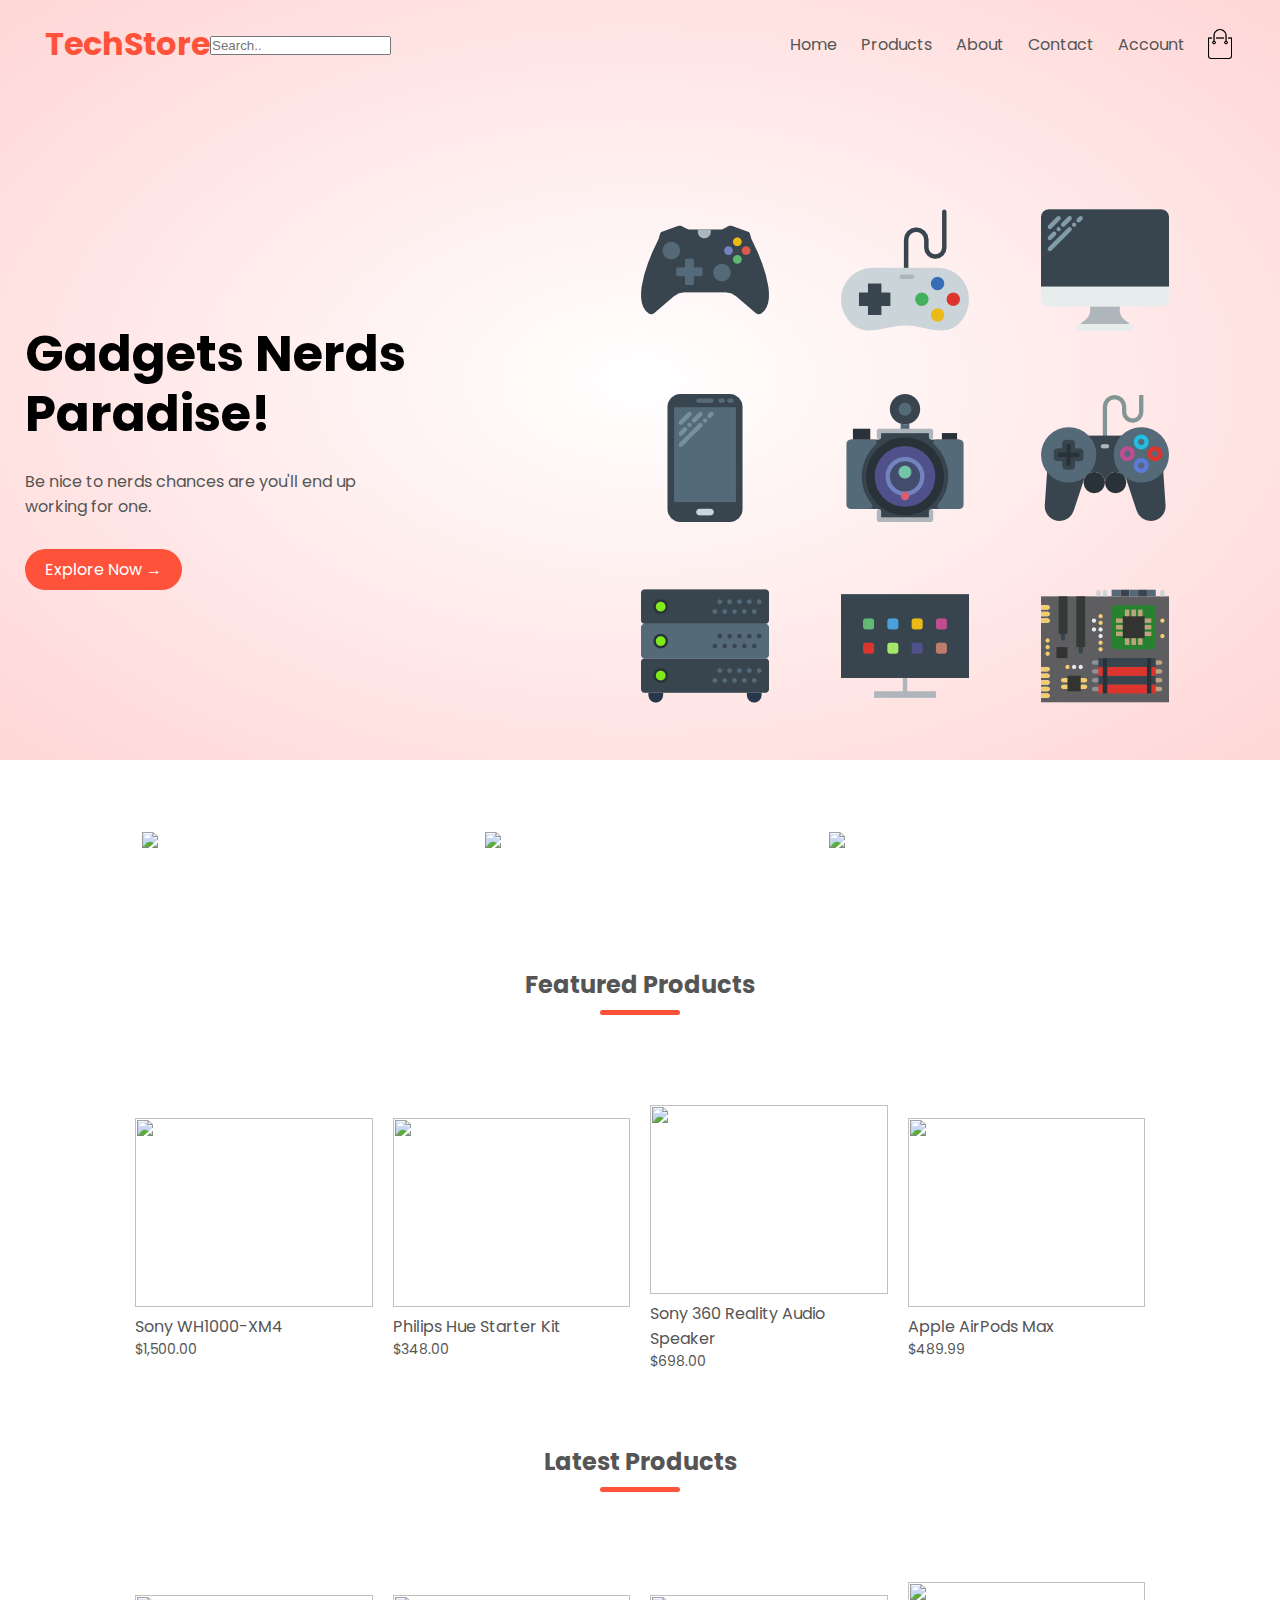
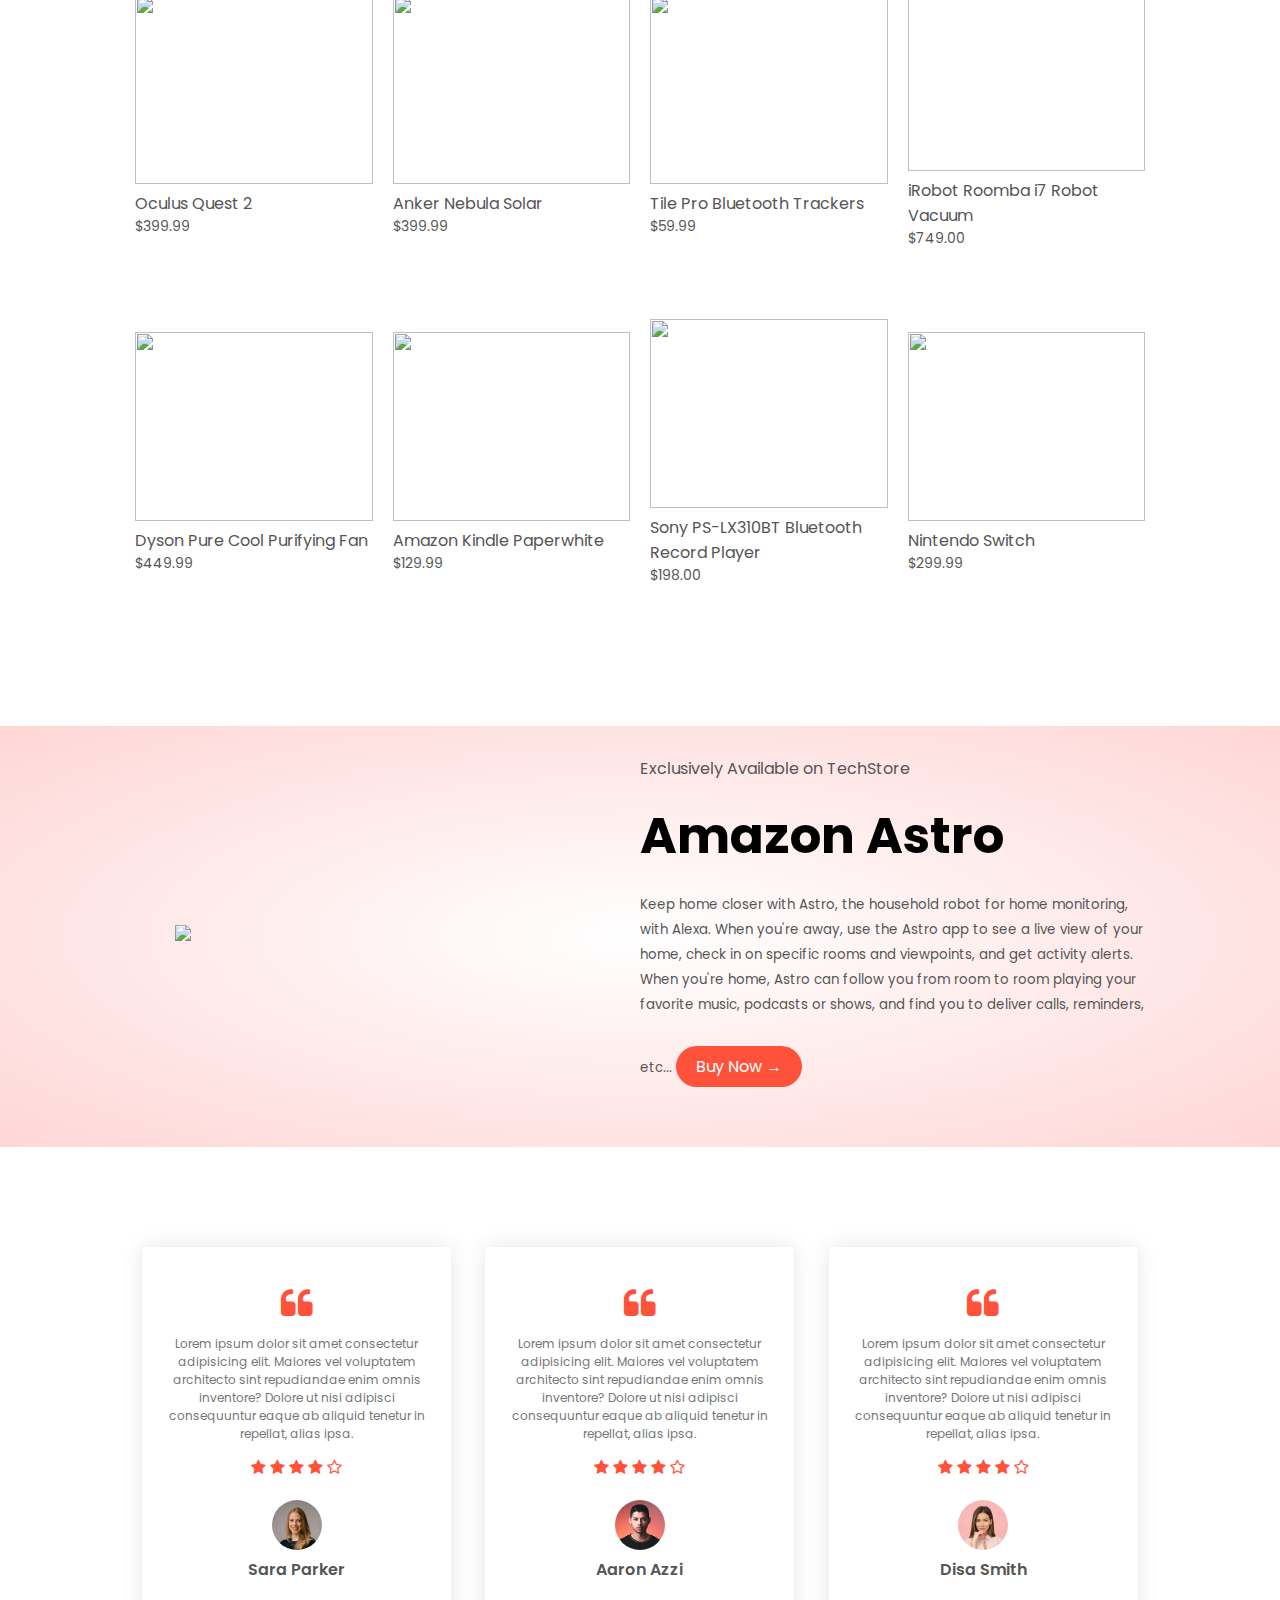
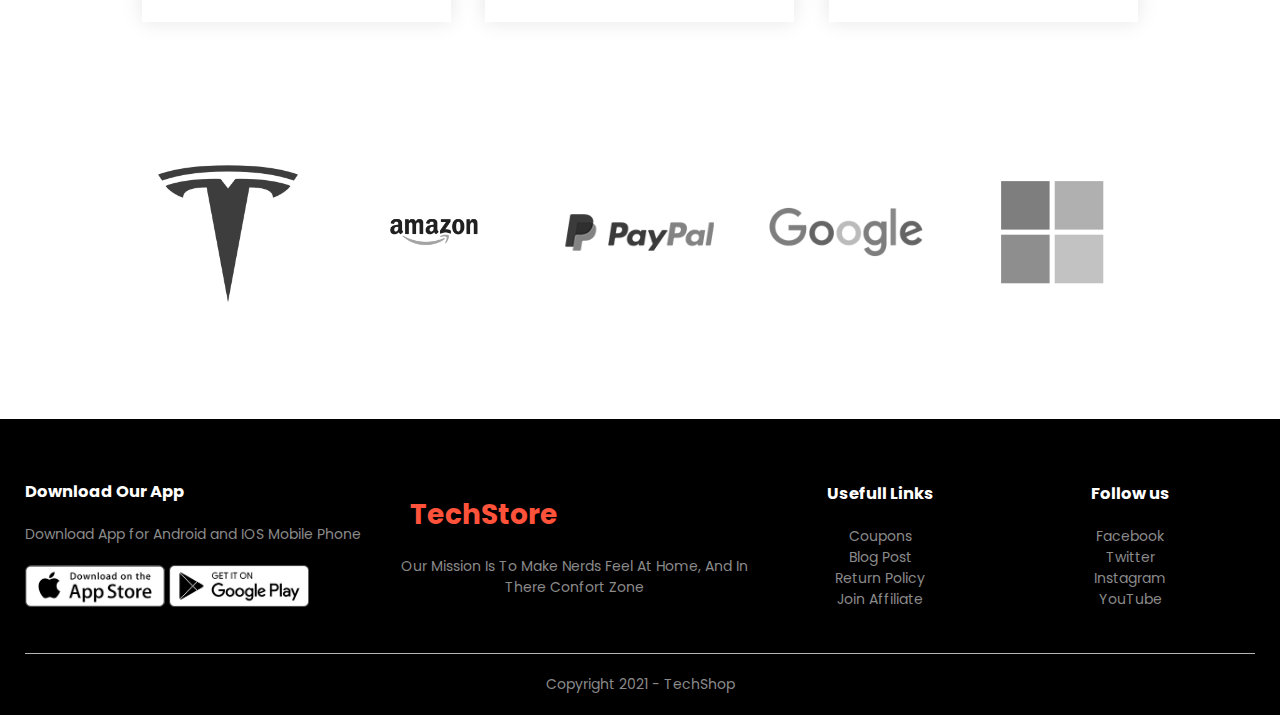
==== index.html @ 6b16e968 "Update index.htm" ====
<!DOCTYPE html>
<html lang="en">
<head>
    <meta charset="UTF-8">
    <meta http-equiv="X-UA-Compatible" content="IE=edge">
    <meta name="viewport" content="width=device-width, initial-scale=1.0">
    <title>TechStore | Ecommerce Tech Website</title>
    <link rel="stylesheet" href="style.css">
    <link rel="stylesheet" href="mediaquery.css">
    <link rel="preconnect" href="https://fonts.googleapis.com">
    <link rel="preconnect" href="https://fonts.gstatic.com" crossorigin>
    <link href="https://fonts.googleapis.com/css2?family=Poppins:wght@300;400;500;600;700&display=swap" rel="stylesheet">
    <link rel="stylesheet" href="https://stackpath.bootstrapcdn.com/font-awesome/4.7.0/css/font-awesome.min.css">
    <script src="https://code.jquery.com/jquery-3.6.0.min.js" integrity="sha256-/xUj+3OJU5yExlq6GSYGSHk7tPXikynS7ogEvDej/m4=" crossorigin="anonymous"></script>
</head>
<body>
    <!------------ HEADER ------------>
    <div class="header">
        <div class="container">
            <div class="navbar">
                <div class="logo">
                    <h1>TechStore</h1>
                </div>

                <!--------- SEARCHBAR -------->
                <div class="search-container">
                    <form">
                      <input type="text" placeholder="Search.." name="search">
                      <!-- <button type="submit"><i class="fa fa-search"></i></button> -->
                    </form>
                </div>
                <!---------- NAVBAR ---------->
                <nav>
                    <ul id="MenuItems">
                        <li><a href="index.html">Home</a></li>
                        <li><a href="products.html">Products</a></li>
                        <li><a href="">About</a></li>
                        <li><a href="">Contact</a></li>
                        <li><a href="account.html">Account</a></li>
                    </ul>
                </nav>
                <img src="images/cart.png" width=30px height="30px">
                <img src="images/menu.png" class="menu-icon" onclick="menutoggle()">
            </div>

            <!------------ MAIN ------------>
            <div class="row">
                <div class="col-2">
                    <h1>Gadgets Nerds<br>Paradise!</h1>
                    <p>Be nice to nerds chances are you'll end up<br>working for one.</p>
                    <a href="" class="btn">Explore Now &#8594;</a>
                </div>
                <div class="col-2">
                    <img src="images/image1.png">
                </div>
            </div>
        </div>
    </div>
    
    <!-------------------------- FEATURED CATEGORIES ------------------------->
    <div class="categories">
        <div class="small-container">
            <div class="row">
                <div class="col-3 img1">
                </div>
                <div class="col-3 img2">
                </div>
                <div class="col-3 img3">
                </div>
            </div>
        </div>
    </div>

    <!-------------------------- FEATURED PRODUCTS ------------------------->
    <div class="small-container">
        <h2 class="tittle">Featured Products</h2>
        <div class="row">
            <div class="col-4 img1">
            </div>
            <div class="col-4 img2">
            </div>
            <div class="col-4 img3">
            </div>
            <div class="col-4 img4">
            </div>
        </div>

        <!-------------------------- LATEST PRODUCTS ------------------------->
        <h2 class="tittle">Latest Products</h2>
        <div class="row">
            <div class="col-4 img5">
            </div>
            <div class="col-4 img6">
            </div>
            <div class="col-4 img7">
            </div>
            <div class="col-4 img8">
            </div>

        <div class="row">
            <div class="col-4 img9">
            </div>
            <div class="col-4 img10">
            </div>
            <div class="col-4 img11">
            </div>
            <div class="col-4 img12">
            </div>
        </div>
        </div>
    </div>

    <!-------------------------- OFFER ------------------------->
    <div class="offer">
        <div class="small-container">
            <div class="row">
                <div class="col-2">
                    <img src="https://img.mbtmag.com/files/base/indm/multi/image/2021/09/16x9/AmazonRobot.61546ee33b700.png?auto=format&fill=solid&fit=fill&h=720&w=1280" class="offer-img">
                </div>
                <div class="col-2">
                    <p>Exclusively Available on TechStore</p>
                    <h1>Amazon Astro</h1>
                    <small>Keep home closer with Astro, the household robot for home monitoring, with Alexa. When you're away, use the Astro app to see a live view of your home, check in on specific rooms and viewpoints, and get activity alerts. When you're home, Astro can follow you from room to room playing your favorite music, podcasts or shows, and find you to deliver calls, reminders, etc...</small>
                    <a href="http://" class="btn">Buy Now &#8594;</a>
                </div>
            </div>
        </div>
    </div>

    <!-------------------------- TESTIMONIAL ------------------------->
    <div class="testimonial">
        <div class="small-container">
            <div class="row">
                <div class="col-3">
                    <i class="fa fa-quote-left"></i>
                    <p>
                        Lorem ipsum dolor sit amet consectetur adipisicing elit. Maiores vel voluptatem architecto sint repudiandae enim omnis inventore? Dolore ut nisi adipisci consequuntur eaque ab aliquid tenetur in repellat, alias ipsa.
                    </p>
                    <div class="rating">
                        <i class="fa fa-star"></i>
                        <i class="fa fa-star"></i>
                        <i class="fa fa-star"></i>
                        <i class="fa fa-star"></i>
                        <i class="fa fa-star-o"></i>
                    </div>
                    <img src="images/user-1.png">
                    <h3>Sara Parker</h3>
                </div>
                <div class="col-3">
                    <i class="fa fa-quote-left"></i>
                    <p>
                        Lorem ipsum dolor sit amet consectetur adipisicing elit. Maiores vel voluptatem architecto sint repudiandae enim omnis inventore? Dolore ut nisi adipisci consequuntur eaque ab aliquid tenetur in repellat, alias ipsa.
                    </p>
                    <div class="rating">
                        <i class="fa fa-star"></i>
                        <i class="fa fa-star"></i>
                        <i class="fa fa-star"></i>
                        <i class="fa fa-star"></i>
                        <i class="fa fa-star-o"></i>
                    </div>
                    <img src="images/user-2.png">
                    <h3>Aaron Azzi</h3>
                </div>
                <div class="col-3">
                    <i class="fa fa-quote-left"></i>
                    <p>
                        Lorem ipsum dolor sit amet consectetur adipisicing elit. Maiores vel voluptatem architecto sint repudiandae enim omnis inventore? Dolore ut nisi adipisci consequuntur eaque ab aliquid tenetur in repellat, alias ipsa.
                    </p>
                    <div class="rating">
                        <i class="fa fa-star"></i>
                        <i class="fa fa-star"></i>
                        <i class="fa fa-star"></i>
                        <i class="fa fa-star"></i>
                        <i class="fa fa-star-o"></i>
                    </div>
                    <img src="images/user-3.png">
                    <h3>Disa Smith</h3>
                </div>
            </div>
        </div>
    </div>

    <!-------------------------- BRANDS ------------------------->
    <div class="brands">
        <div class="small-container">
            <div class="row">
                <div class="col-5">
                    <img src="images/logo-tesla.png">
                </div>
                <div class="col-5">
                    <img src="images/logo-amazon.png">
                </div>
                <div class="col-5">
                    <img src="images/logo-paypal.png">
                </div>
                <div class="col-5">
                    <img src="images/logo-google.png">
                </div>
                <div class="col-5">
                    <img src="images/logo-microsoft.png">
                </div>
            </div>
        </div>
    </div>

    <!-------------------------- FOOTER ------------------------->
    <div class="footer">
        <div class="container">
            <div class="row">
                <div class="footer-col-1">
                    <h3>Download Our App</h3>
                    <p>Download App for Android and IOS Mobile Phone</p>
                    <div class="app-logo">
                        <img src="images/app-store.png">
                        <img src="images/play-store.png">
                    </div>
                </div>
                <div class="footer-col-2">
                    <h1>TechStore</h1>
                    <p>Our Mission Is To Make Nerds Feel At Home, And In There Confort Zone</p>
                </div>
                <div class="footer-col-3">
                    <h3>Usefull Links</h3>
                    <ul>
                        <li>Coupons</li>
                        <li>Blog Post</li>
                        <li>Return Policy</li>
                        <li>Join Affiliate</li>
                    </ul>
                </div>
                <div class="footer-col-4">
                    <h3>Follow us</h3>
                    <ul>
                        <li>Facebook</li>
                        <li>Twitter</li>
                        <li>Instagram</li>
                        <li>YouTube</li>
                    </ul>
                </div>
            </div>
            <hr>
            <p class="copyright">Copyright 2021 - TechShop</p>
        </div>
    </div>

    <script src="app.js"></script>

</body>
</html>
---- style.css ----
* {
    margin: 0;
    padding: 0;
    box-sizing: border-box;
}
body {
    font-family: 'Poppins', sans-serif;
}

.navbar {
    display: flex;
    align-items: center;
    padding: 20px;
}
nav {
    flex: 1;
    text-align: right;
}
nav ul {
    display: inline-block;
    list-style: none;
}
nav ul li {
    display: inline-block;
    margin-right: 20px;
}

ul {
    list-style-type: none;
}

.logo h1 {
    color: #ff523b;
}

.menu-icon {
    width: 28px;
    margin-left: 20px;
    display: none;
}

a {
    text-decoration: none;
    color: #555;
}
p {
    color: #555;
}
.container {
    max-width: 1300px;
    margin: auto;
    padding-left: 25px;
    padding-right: 25px;
}
.row {
    display: flex;
    align-items: center;
    flex-wrap: wrap;
    justify-content: space-around;
}
.col-2 {
    flex-basis: 50%;
    min-width: 300px;
}
.col-2 img {
    max-width: 100%;
    padding: 50px 0;
}
.col-2 h1 {
    font-size: 50px;
    line-height: 60px;
    margin: 25px 0;
}
.btn {
    display: inline-block;
    background: #ff523b;
    color: #fff;
    padding: 8px 20px;
    margin: 30px 0;
    border-radius: 30px;
    transition: background 0.5s;
}
.btn:hover {
    background: #563434;
}
.header {
    background: radial-gradient(#fff, #ffd6d6);
}
.header .row {
    margin-top: 70px;
}
.categories {
    margin: 70px 0;
}
.col-3 {
    flex-basis: 30%;
    min-width: 250px;
    margin-bottom: 30px;
}
.col-3 img {
    width: 100%;
}
.small-container {
    max-width: 1080px;
    margin: auto;
    padding-left: 25px;
    padding-right: 25px;
}

.col-4 {
    flex-basis: 25%;
    padding: 10px;
    min-width: 200px;
    margin-bottom: 50px;
    transition: transform 0.5s;
}
.col-4 img {
    height: 21vh;
    width: 100%;
}
.tittle {
    text-align: center;
    margin: 0 auto 80px;
    position: relative;
    line-height: 60px;
    color: #555;
}
.tittle::after {
    content: "";
    background: #ff523b;
    width: 80px;
    height: 5px;
    border-radius: 5px;
    position: absolute;
    bottom: 0;
    left: 50%;
    transform: translateX(-50%)
}
h4 {
    color: #555;
    font-weight: normal;
}
.col-4 p {
    font-size: 14px;
}
.col-4:hover {
    transform: translateY(-5px)
}
.rating .fa {
    color: #ff523b;
}

/*-------- OFFER -------*/

.offer {
    background: radial-gradient(#fff, #ffd6d6);
    margin-top: 80px;
    padding: 30px 0;
}
.col-2 .offer-img {
    padding: 50px
}
small {
    color: #555;
}

/*-------- TESTIMONIAL -------*/

.testimonial {
    padding-top: 100px;
}
.testimonial .col-3 {
    text-align: center;
    padding: 40px 20px;
    box-shadow: 0 0 20px 0px rgba(0,0,0,0.1);
    cursor: pointer;
    transition: transform 0.5s
}
.testimonial .col-3 img {
    width: 50px;
    margin-top: 20px;
    border-radius: 50%;
}
.testimonial .col-3:hover {
    transform: translateY(-10px);
}
.fa.fa-quote-left {
    font-size: 34px;
    color: #ff523b;
}
.col-3 p {
    font-size: 12px;
    margin: 12px 0;
    color: #777;
}
.testimonial .col-3 h3 {
    font-weight: 600;
    color: #555;
    font-size: 16px;
}

/*-------- BRANDS -------*/

.brands {
    margin: 100px auto;
}
.col-5 {
    width: 160px;
}
.col-5 img {
    width: 100%;
    cursor: pointer;
    filter: grayscale(100%);
}
.col-5 img:hover {
    filter: grayscale(0);
}

/*-------- FOOTER -------*/

.footer {
    background: #000;
    color: #8a8a8a;
    font-size: 14px ;
    padding: 60px 0 20px;
}
.footer p {
    color: #8a8a8a;

}
.footer h3 {
    color: #fff;
    margin-bottom: 20px;
}
.footer-col-1, .footer-col-2, .footer-col-3, .footer-col-4 {
    min-width: 250px;
    margin-bottom: 20px;
} 
.footer-col-1 {
    flex-basis: 30%;
}
.footer-col-2 {
    flex: 1;
    text-align: center;
}
.footer-col-2 h1 {
    width: 180px;
    color: #ff523b;
    margin-bottom: 20px;
}
.footer-col-3, .footer-col-4 {
    flex-basis: 12%;
    text-align: center;
}

.app-logo {
    margin-top: 20px;
}
.app-logo img {
    width: 140px;
}
.footer hr {
    border: none;
    background: #b5b5b5;
    height: 1px;
    margin: 20px 0;
}
.copyright {
    text-align: center;
}
---- mediaquery.css ----
/*-------- MEDIA QUERY FOR MENU ITEMS < 800px Screen Size -------*/

@media only screen and (max-width: 800px) {
    nav ul {
        position: absolute;
        top: 100px;
        left: 0;
        background: #333;
        width: 100%;
        overflow: hidden;
        transition: max-height 0.5s;
    }
    nav ul li {
        display: block;
        margin-right: 50px;
        margin-top: 10px;
        margin-bottom: 10px;
    }
    nav ul li a {
        color: #fff;
    }
    .menu-icon {
        display: block;
        cursor: pointer;
    }
}

/*-------- MEDIA QUERY FOR < 600px Screen Size -------*/

@media only screen and (max-width: 600px) {
    .row {
        text-align: center;
    }
    .col-2, .col-3, .col-4 {
        flex-basis: 90%;
    }
    .col-4 img {
        height: 100%;
        width: 100%;
    }
    .offer img {
        width: auto;
        height: auto;
    }
}
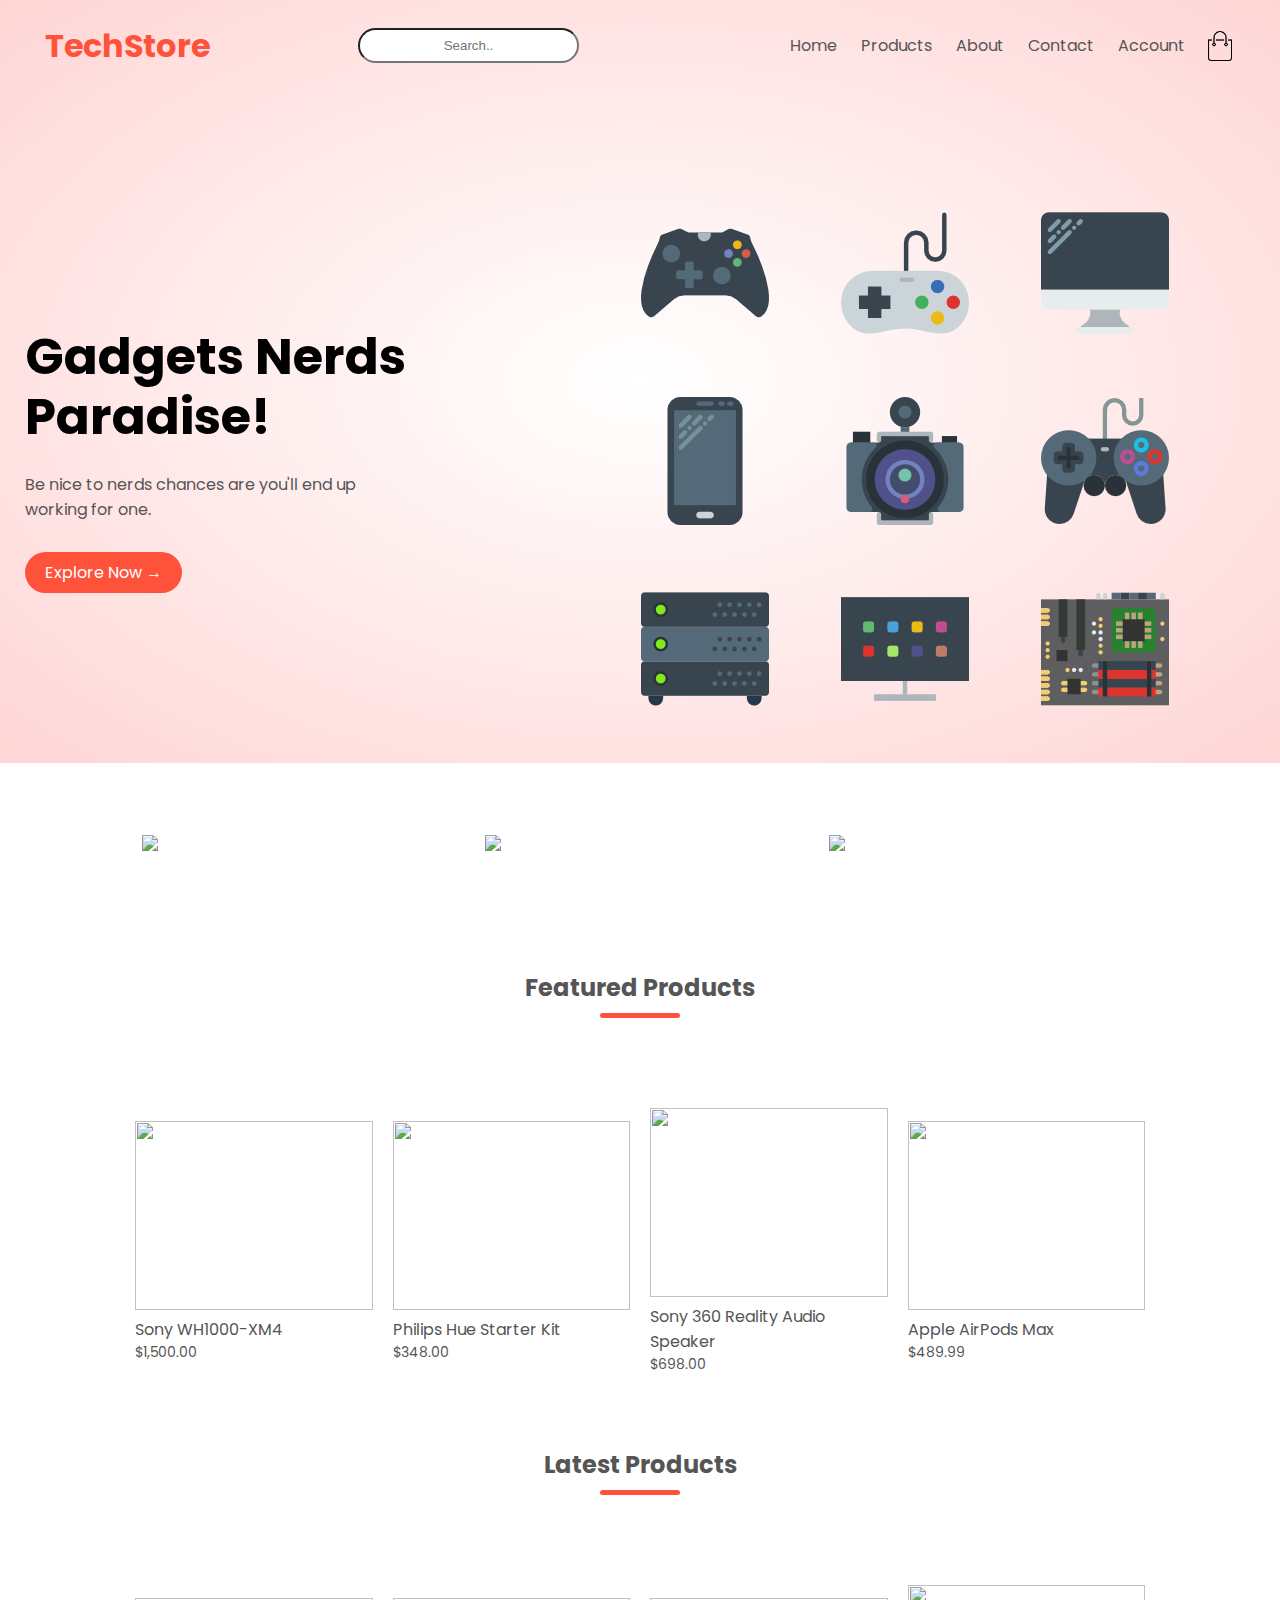
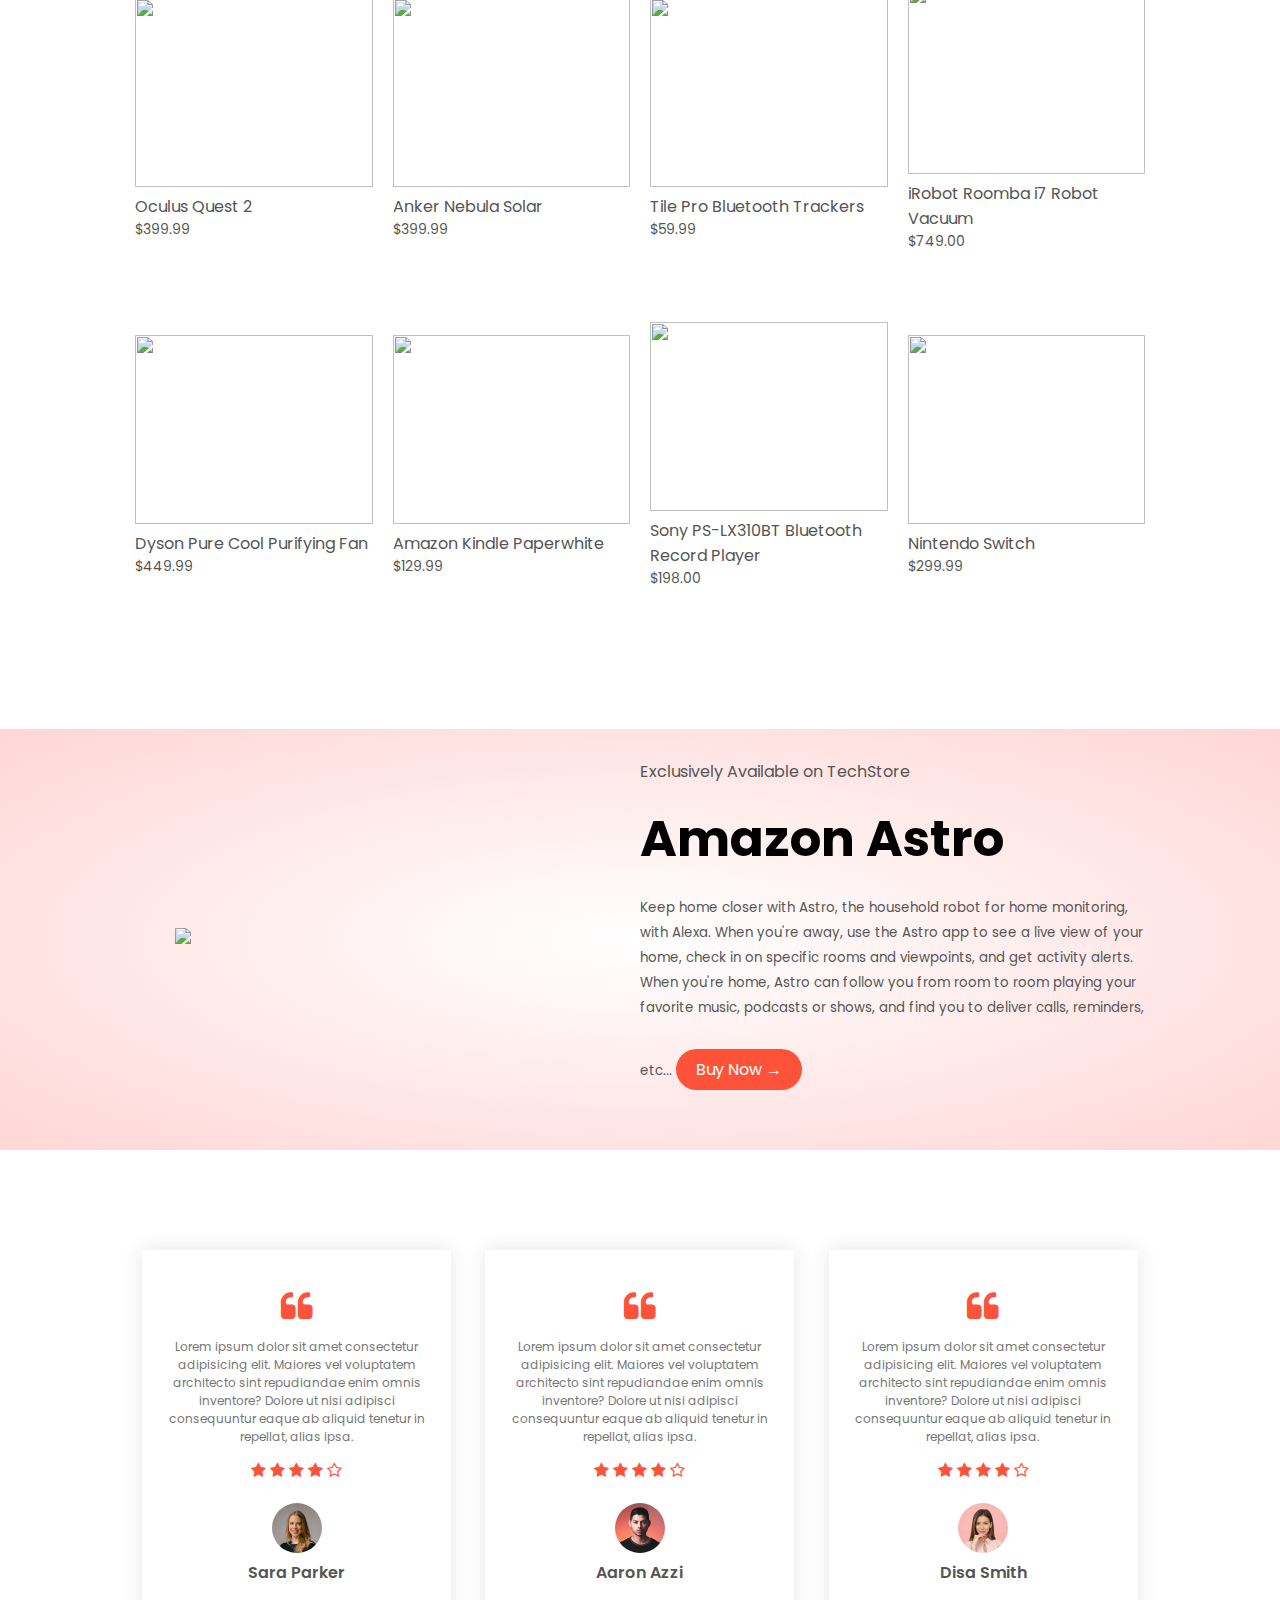
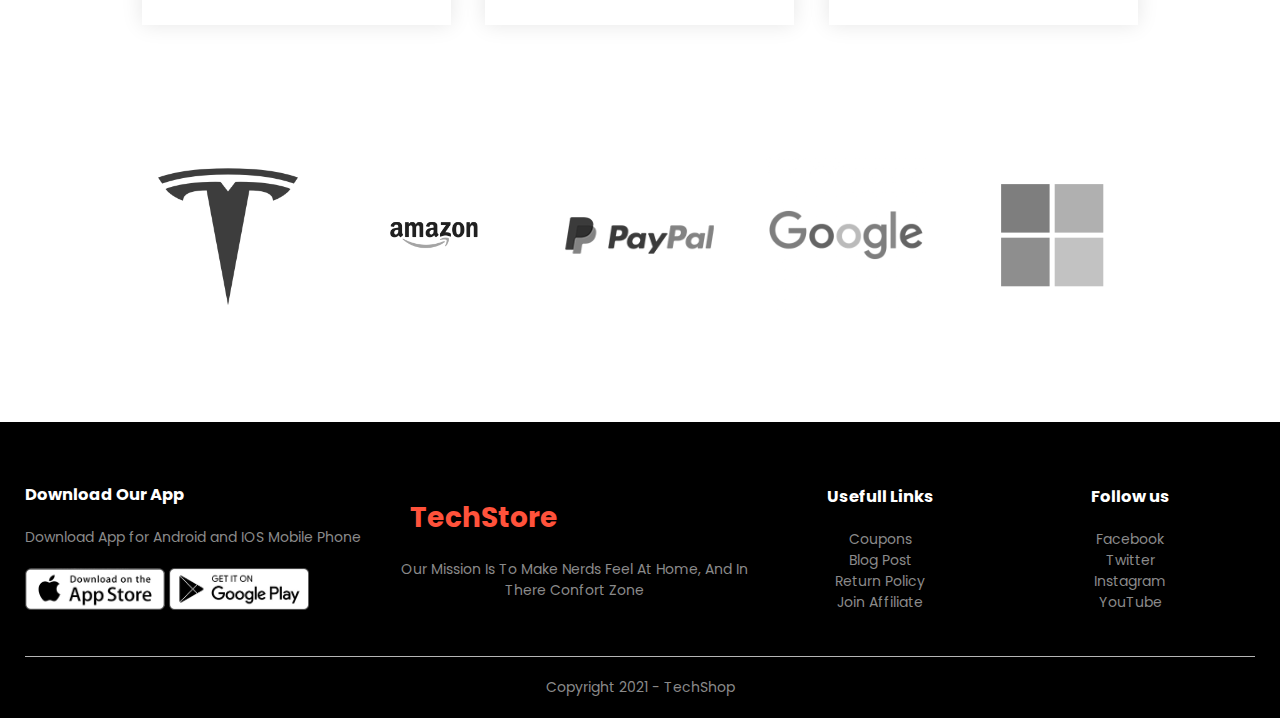
==== commit f609ac0b: "Update index.html" ====
--- a/index.html
+++ b/index.html
@@ -12,6 +12,8 @@
     <link href="https://fonts.googleapis.com/css2?family=Poppins:wght@300;400;500;600;700&display=swap" rel="stylesheet">
     <link rel="stylesheet" href="https://stackpath.bootstrapcdn.com/font-awesome/4.7.0/css/font-awesome.min.css">
     <script src="https://code.jquery.com/jquery-3.6.0.min.js" integrity="sha256-/xUj+3OJU5yExlq6GSYGSHk7tPXikynS7ogEvDej/m4=" crossorigin="anonymous"></script>
+    <script defer src="app.js"></script>
+
 </head>
 <body>
     <!------------ HEADER ------------>
@@ -242,8 +244,5 @@
             <p class="copyright">Copyright 2021 - TechShop</p>
         </div>
     </div>
-
-    <script src="app.js"></script>
-
 </body>
 </html>--- a/style.css
+++ b/style.css
@@ -12,6 +12,26 @@
     align-items: center;
     padding: 20px;
 }
+
+.search-container {
+    width: fit-content;
+    align-items: center;
+    text-align: center;
+    color: #fff;
+    padding: 8px 20px;
+    border-radius: 30px;
+}
+.search-container input {
+    border-radius: 30px;
+    padding: 8px 20px;
+    width: fit-content;
+    align-items: center;
+    text-align: center;
+    margin-left: 10vw;
+}
+
+
+
 nav {
     flex: 1;
     text-align: right;
--- a/mediaquery.css
+++ b/mediaquery.css
@@ -1,3 +1,12 @@
+@media only screen and (max-width: 1040px) {
+    .search-container {
+        /* margin-left: 10px; */
+        display: none;
+    }
+}
+
+
+
 /*-------- MEDIA QUERY FOR MENU ITEMS < 800px Screen Size -------*/
 
 @media only screen and (max-width: 800px) {
@@ -23,6 +32,9 @@
         display: block;
         cursor: pointer;
     }
+    .search-container {
+        display: none;
+    }
 }
 
 /*-------- MEDIA QUERY FOR < 600px Screen Size -------*/
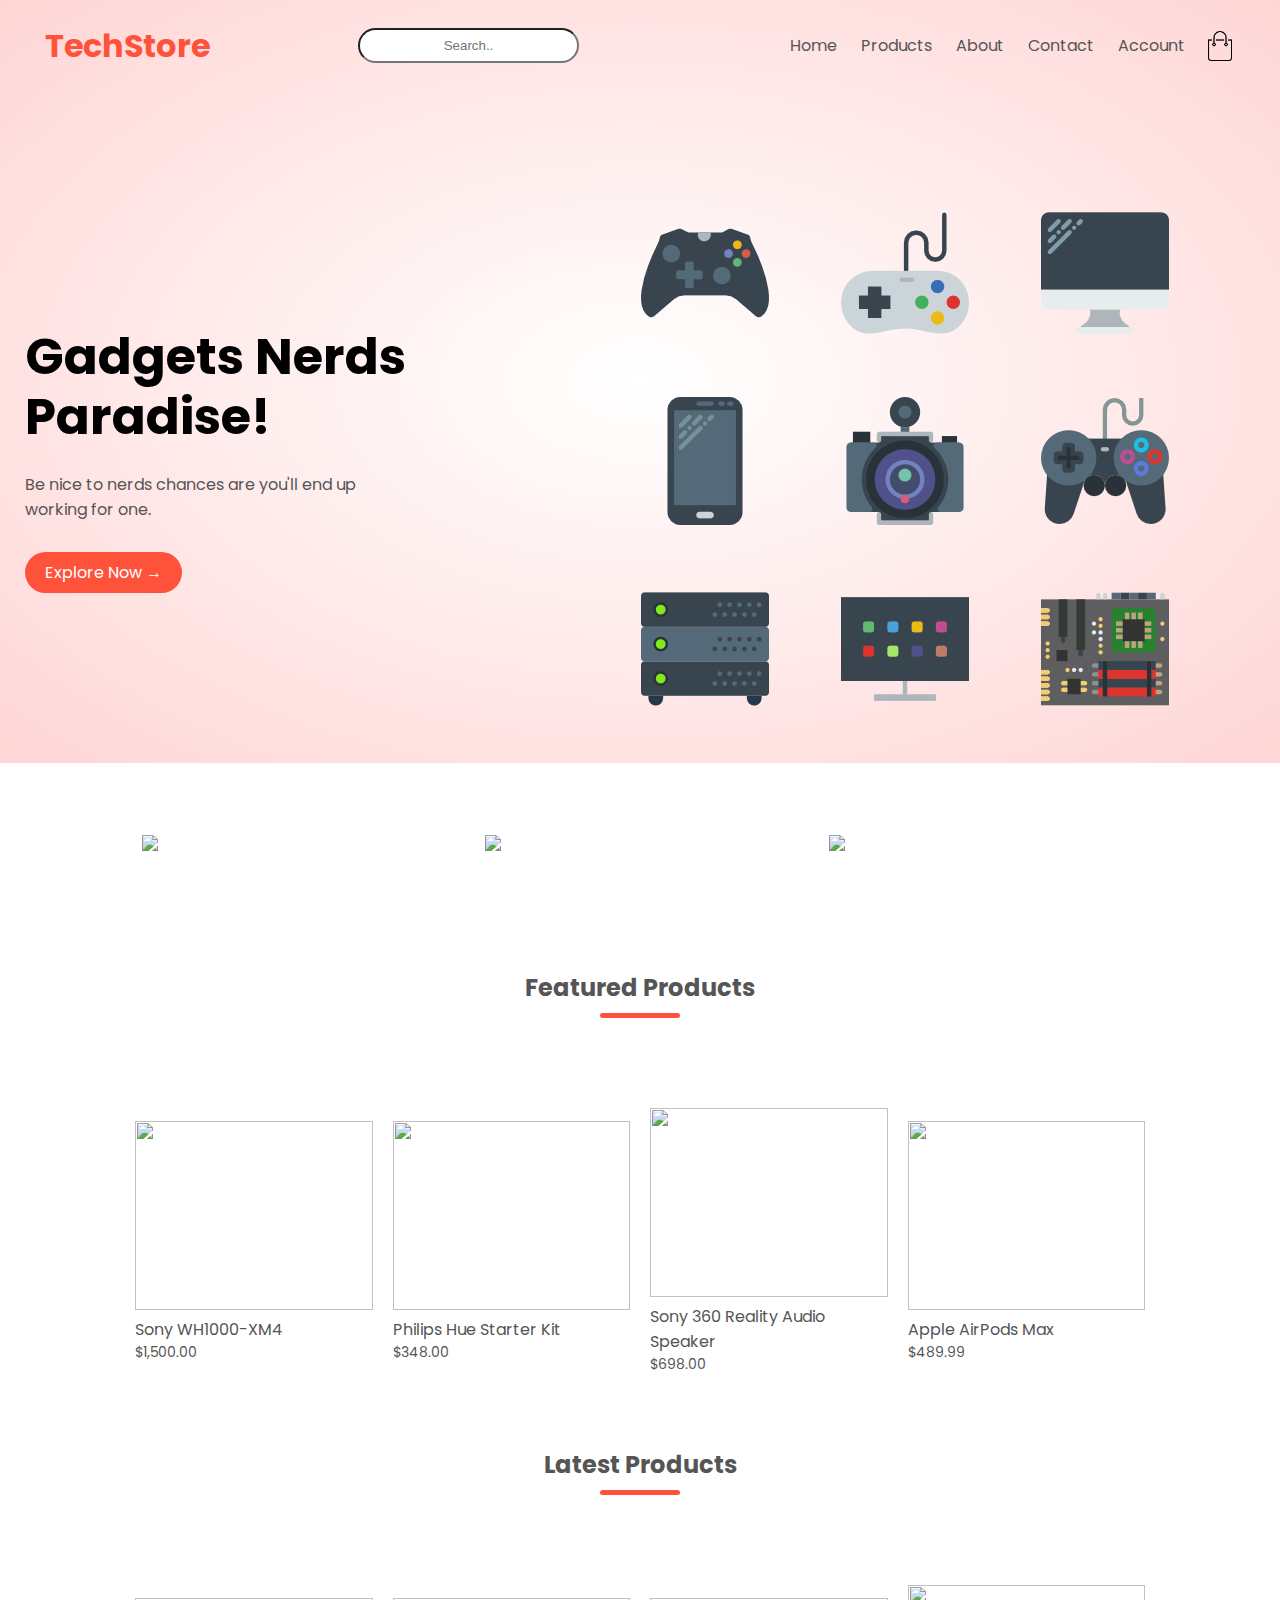
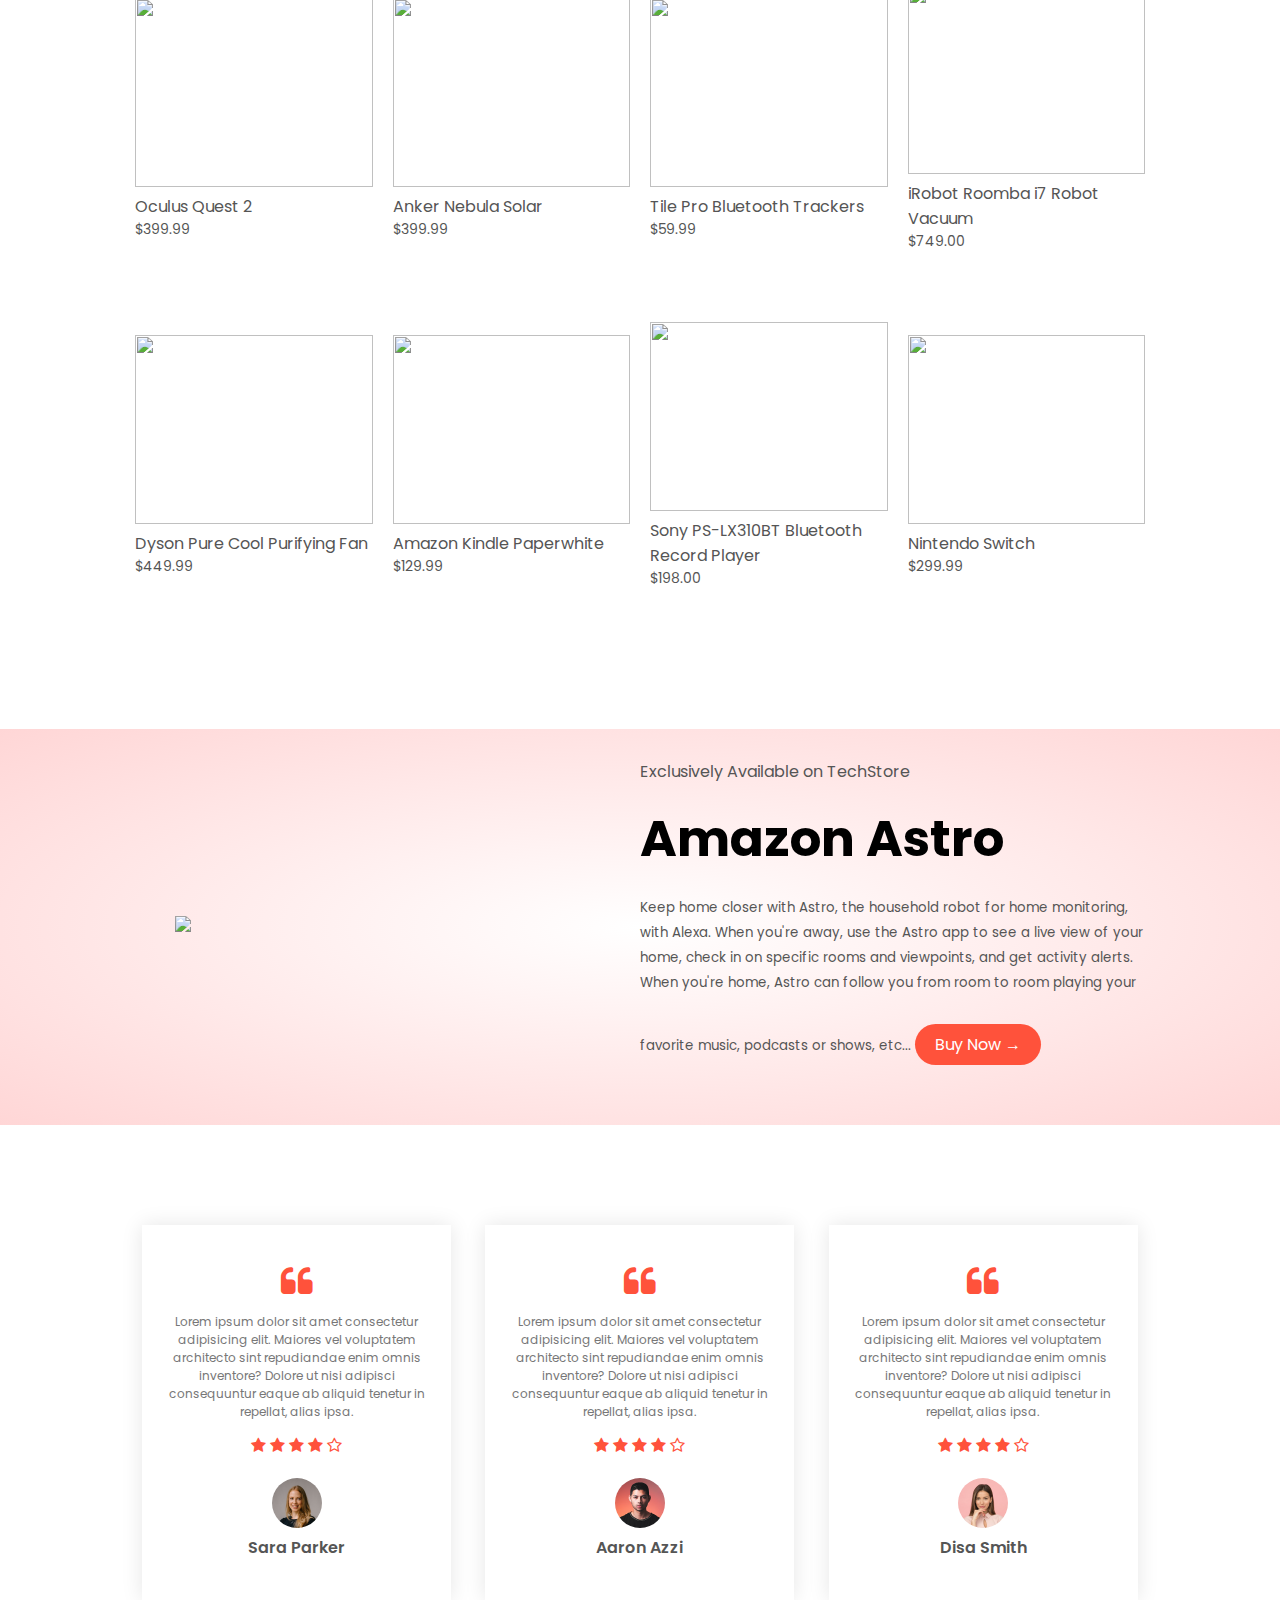
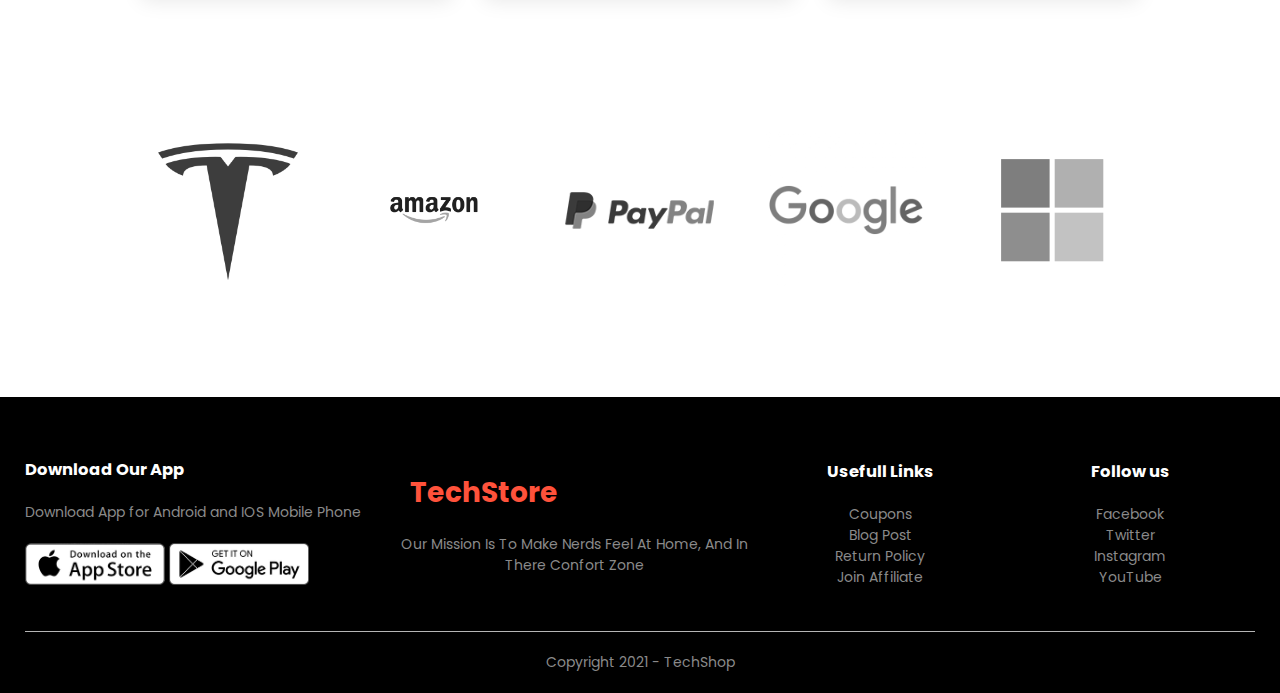
==== commit 0b6f8308: "Update index.html" ====
--- a/index.html
+++ b/index.html
@@ -42,7 +42,7 @@
                     </ul>
                 </nav>
                 <img src="images/cart.png" width=30px height="30px">
-                <img src="images/menu.png" class="menu-icon" onclick="menutoggle()">
+                <img src="images/menu.png" class="menu-icon" >
             </div>
 
             <!------------ MAIN ------------>
@@ -98,8 +98,6 @@
             </div>
             <div class="col-4 img8">
             </div>
-
-        <div class="row">
             <div class="col-4 img9">
             </div>
             <div class="col-4 img10">
@@ -108,7 +106,6 @@
             </div>
             <div class="col-4 img12">
             </div>
-        </div>
         </div>
     </div>
 
@@ -122,7 +119,7 @@
                 <div class="col-2">
                     <p>Exclusively Available on TechStore</p>
                     <h1>Amazon Astro</h1>
-                    <small>Keep home closer with Astro, the household robot for home monitoring, with Alexa. When you're away, use the Astro app to see a live view of your home, check in on specific rooms and viewpoints, and get activity alerts. When you're home, Astro can follow you from room to room playing your favorite music, podcasts or shows, and find you to deliver calls, reminders, etc...</small>
+                    <small>Keep home closer with Astro, the household robot for home monitoring, with Alexa. When you're away, use the Astro app to see a live view of your home, check in on specific rooms and viewpoints, and get activity alerts. When you're home, Astro can follow you from room to room playing your favorite music, podcasts or shows, etc...</small>
                     <a href="http://" class="btn">Buy Now &#8594;</a>
                 </div>
             </div>
--- a/style.css
+++ b/style.css
@@ -43,10 +43,19 @@
 nav ul li {
     display: inline-block;
     margin-right: 20px;
+    cursor: pointer;
+}
+
+li:hover {
+    cursor: pointer;
+    color: #ff523b;
 }
 
 ul {
     list-style-type: none;
+}
+ul:hover {
+    cursor: pointer;
 }
 
 .logo h1 {
@@ -62,6 +71,10 @@
 a {
     text-decoration: none;
     color: #555;
+}
+a:hover {
+
+    color: #ff523b;
 }
 p {
     color: #555;
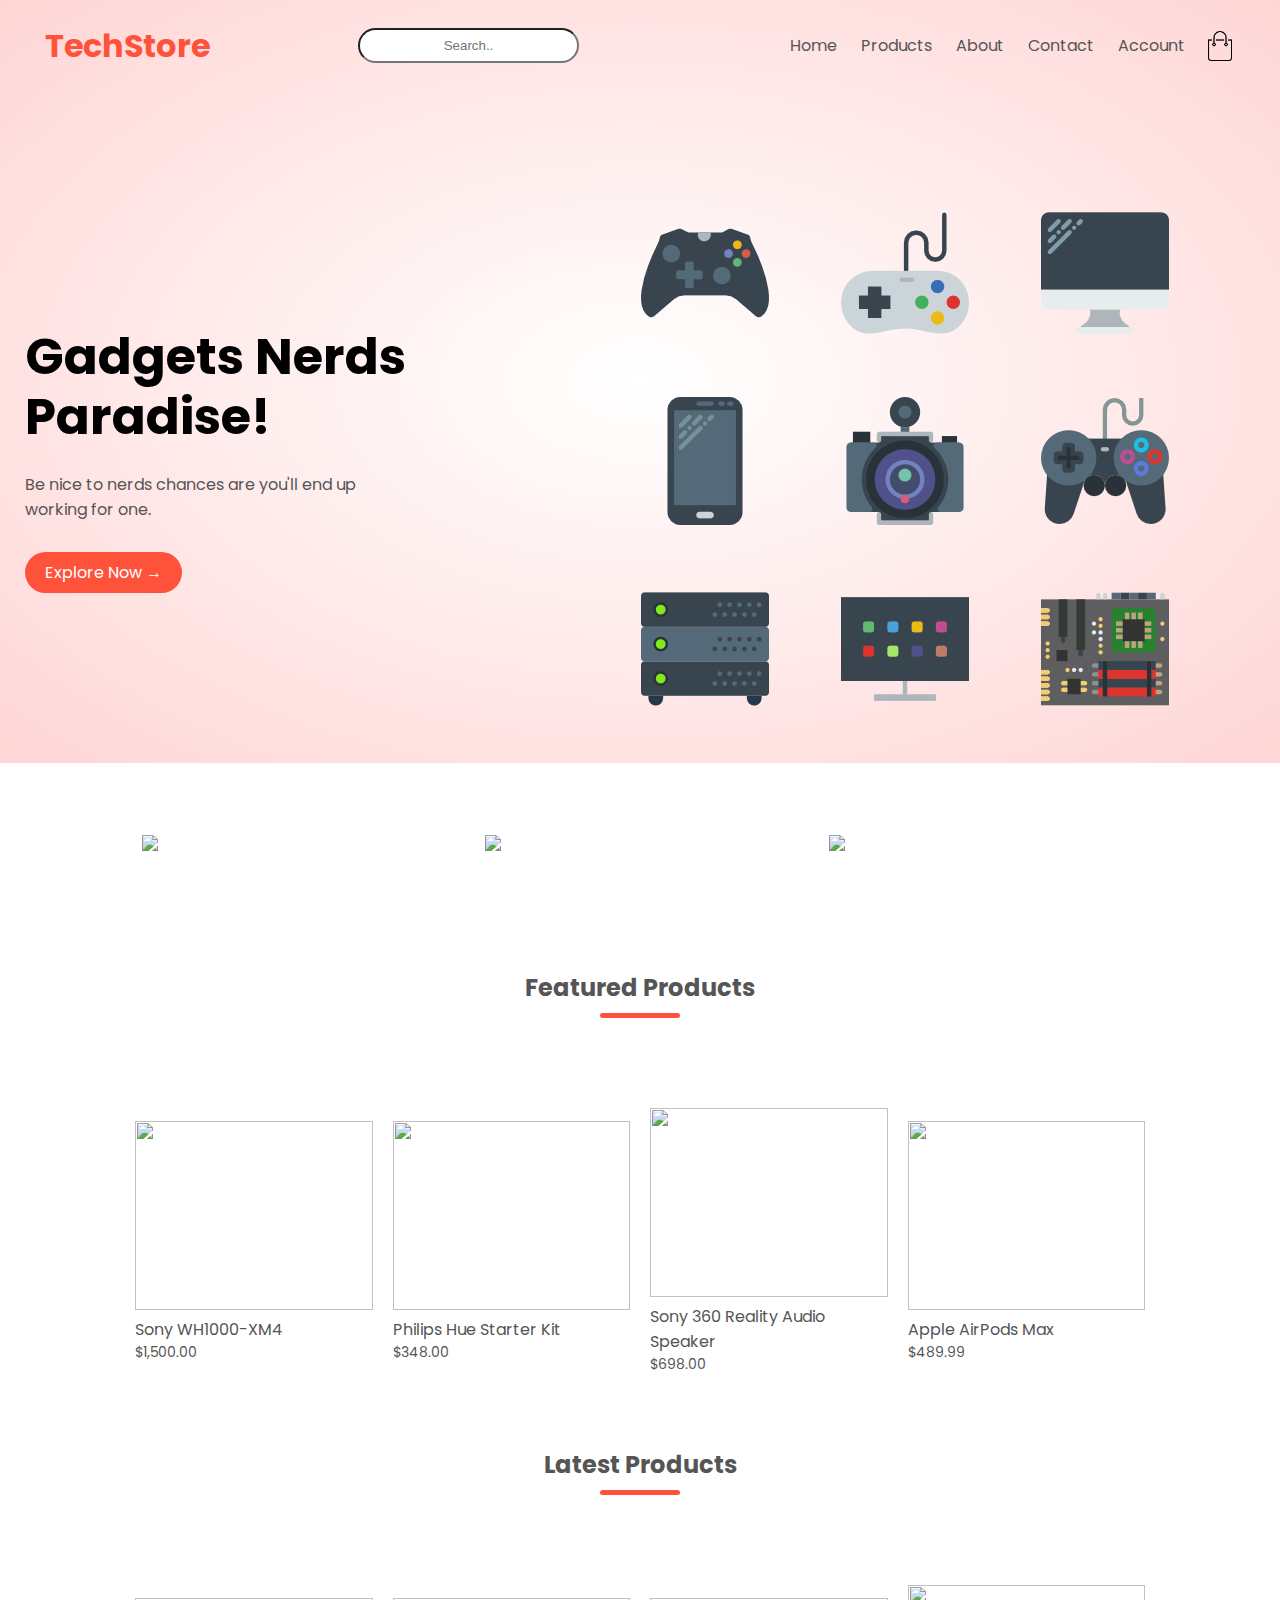
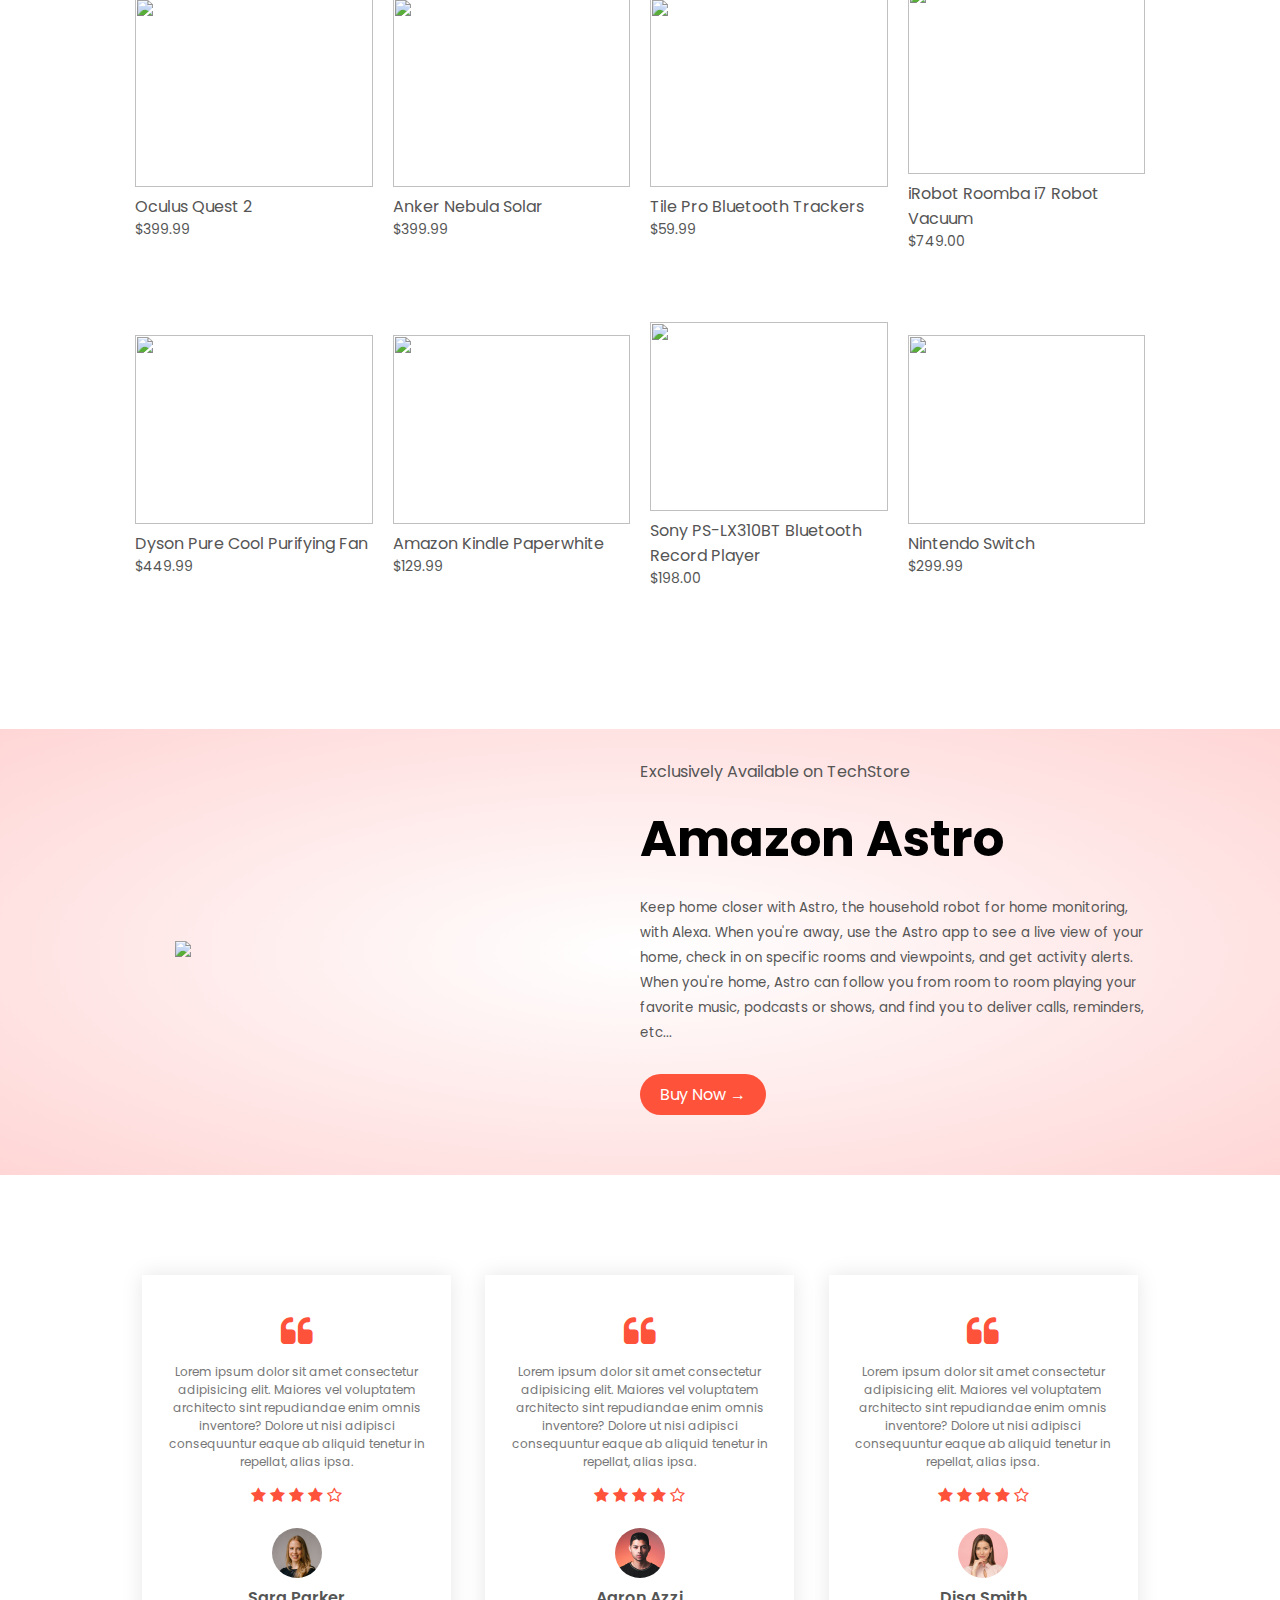
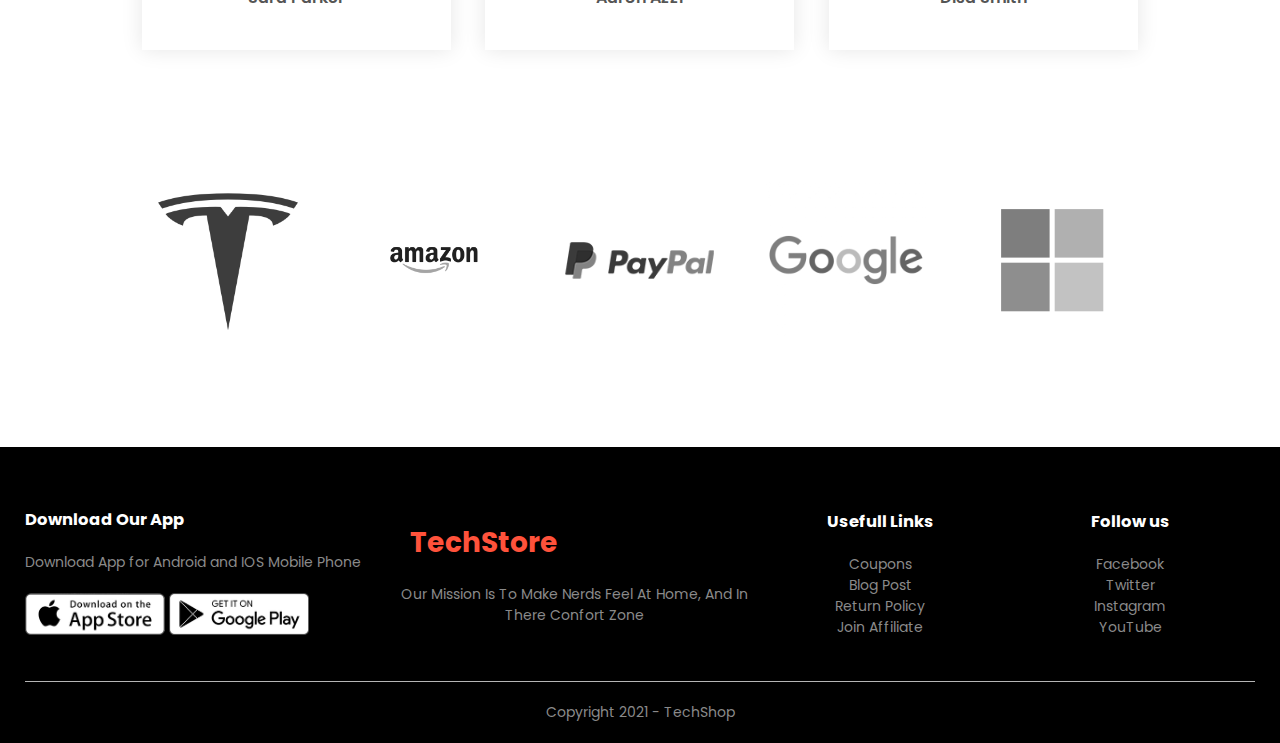
==== commit 271a5233: "Update index.html" ====
--- a/index.html
+++ b/index.html
@@ -119,7 +119,8 @@
                 <div class="col-2">
                     <p>Exclusively Available on TechStore</p>
                     <h1>Amazon Astro</h1>
-                    <small>Keep home closer with Astro, the household robot for home monitoring, with Alexa. When you're away, use the Astro app to see a live view of your home, check in on specific rooms and viewpoints, and get activity alerts. When you're home, Astro can follow you from room to room playing your favorite music, podcasts or shows, etc...</small>
+                    <small>Keep home closer with Astro, the household robot for home monitoring, with Alexa. When you're away, use the Astro app to see a live view of your home, check in on specific rooms and viewpoints, and get activity alerts. When you're home, Astro can follow you from room to room playing your favorite music, podcasts or shows, and find you to deliver calls, reminders, etc...</small>
+                    <br>
                     <a href="http://" class="btn">Buy Now &#8594;</a>
                 </div>
             </div>
--- a/style.css
+++ b/style.css
@@ -29,8 +29,6 @@
     text-align: center;
     margin-left: 10vw;
 }
-
-
 
 nav {
     flex: 1;
--- a/mediaquery.css
+++ b/mediaquery.css
@@ -1,6 +1,5 @@
-@media only screen and (max-width: 1040px) {
+@media only screen and (max-width: 1028px) {
     .search-container {
-        /* margin-left: 10px; */
         display: none;
     }
 }
@@ -35,6 +34,11 @@
     .search-container {
         display: none;
     }
+
+    #MenuItems {
+        display: none;
+    }
+    
 }
 
 /*-------- MEDIA QUERY FOR < 600px Screen Size -------*/
@@ -54,4 +58,7 @@
         width: auto;
         height: auto;
     }
+    #MenuItems {
+        display: none;
+    }
 }
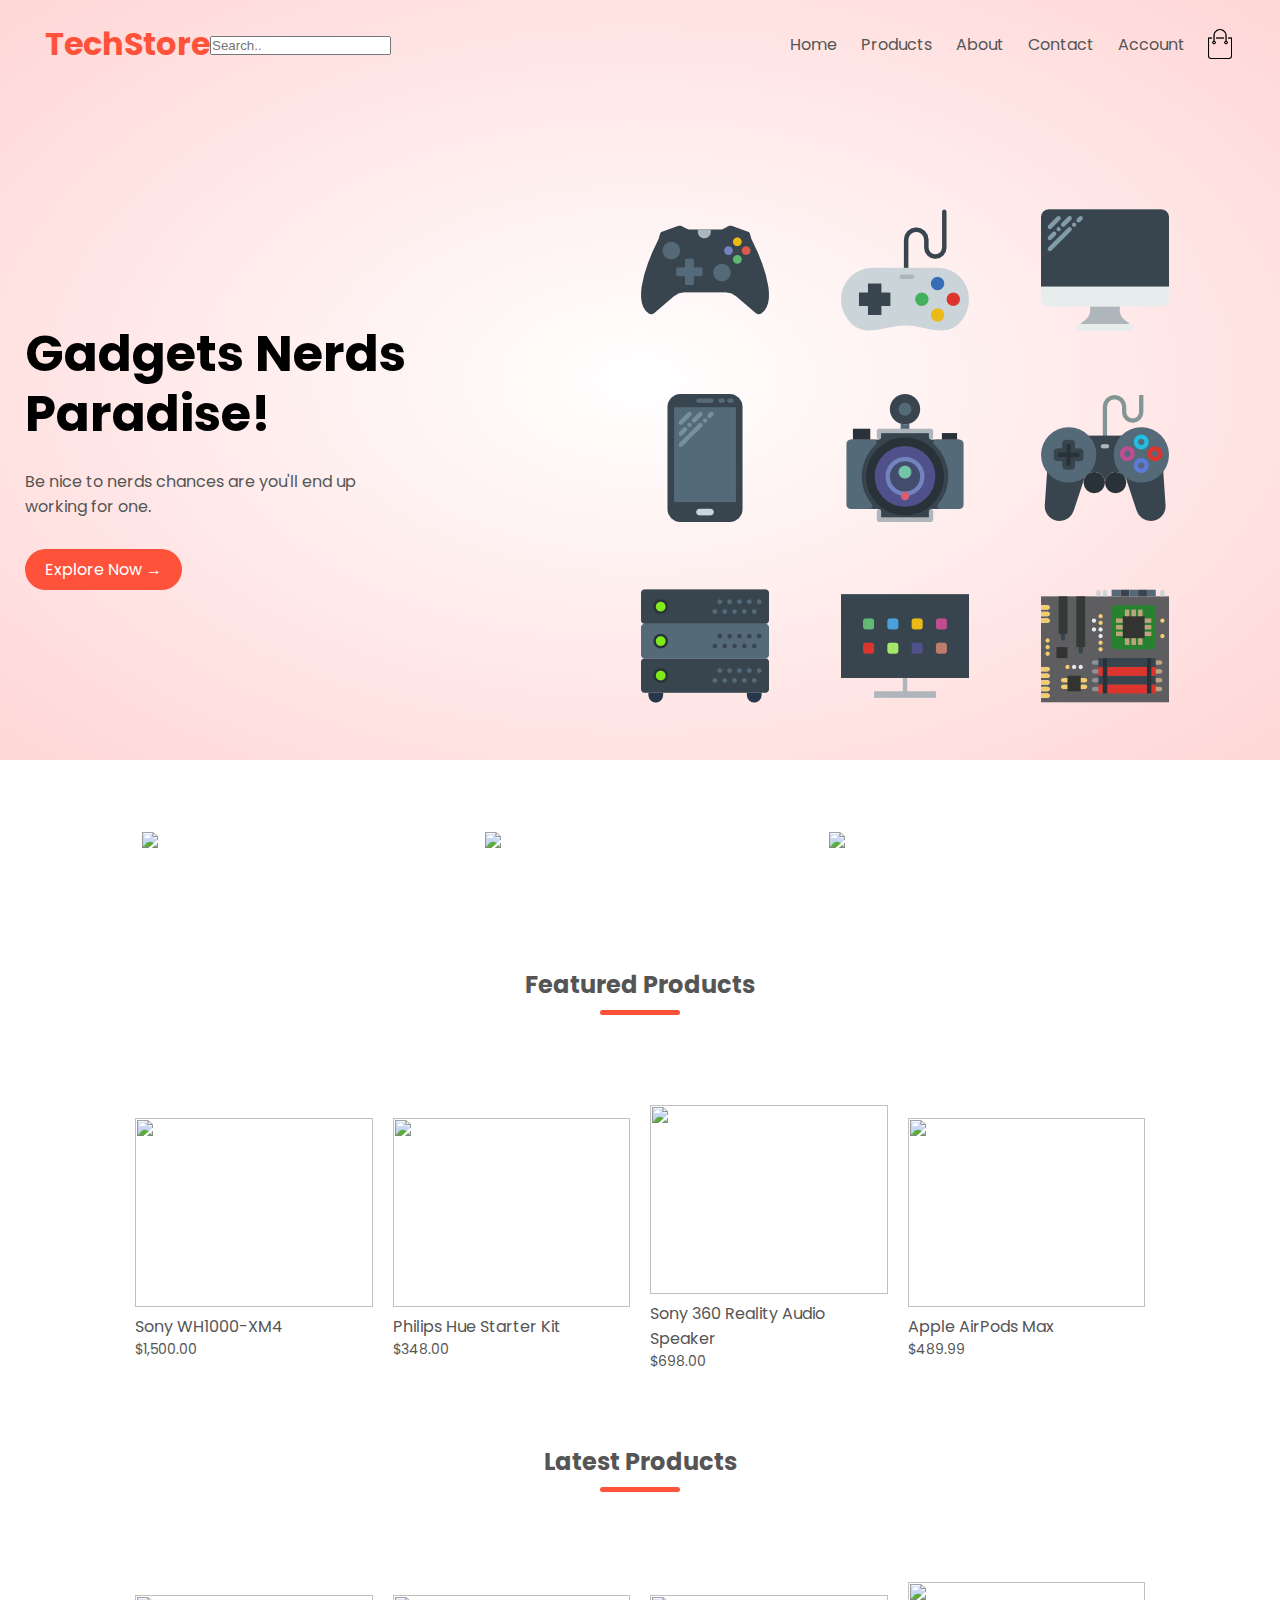
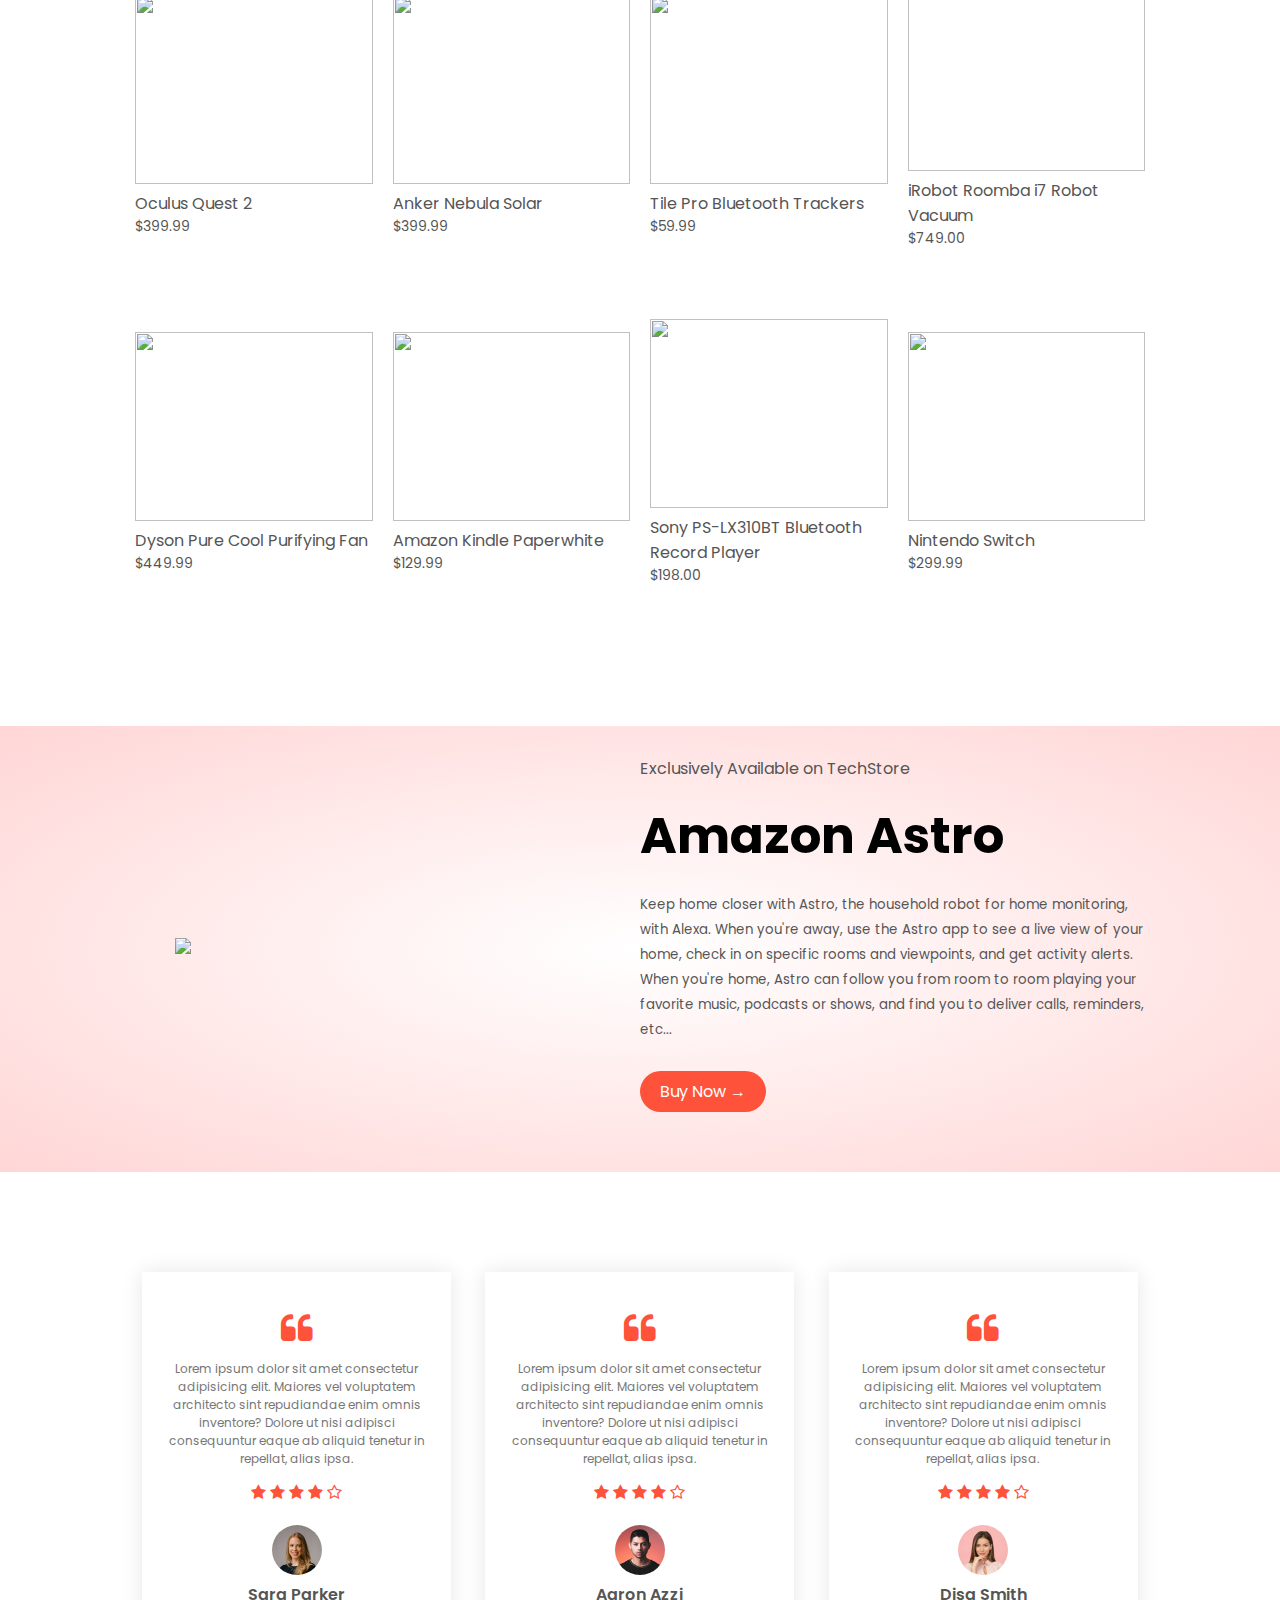
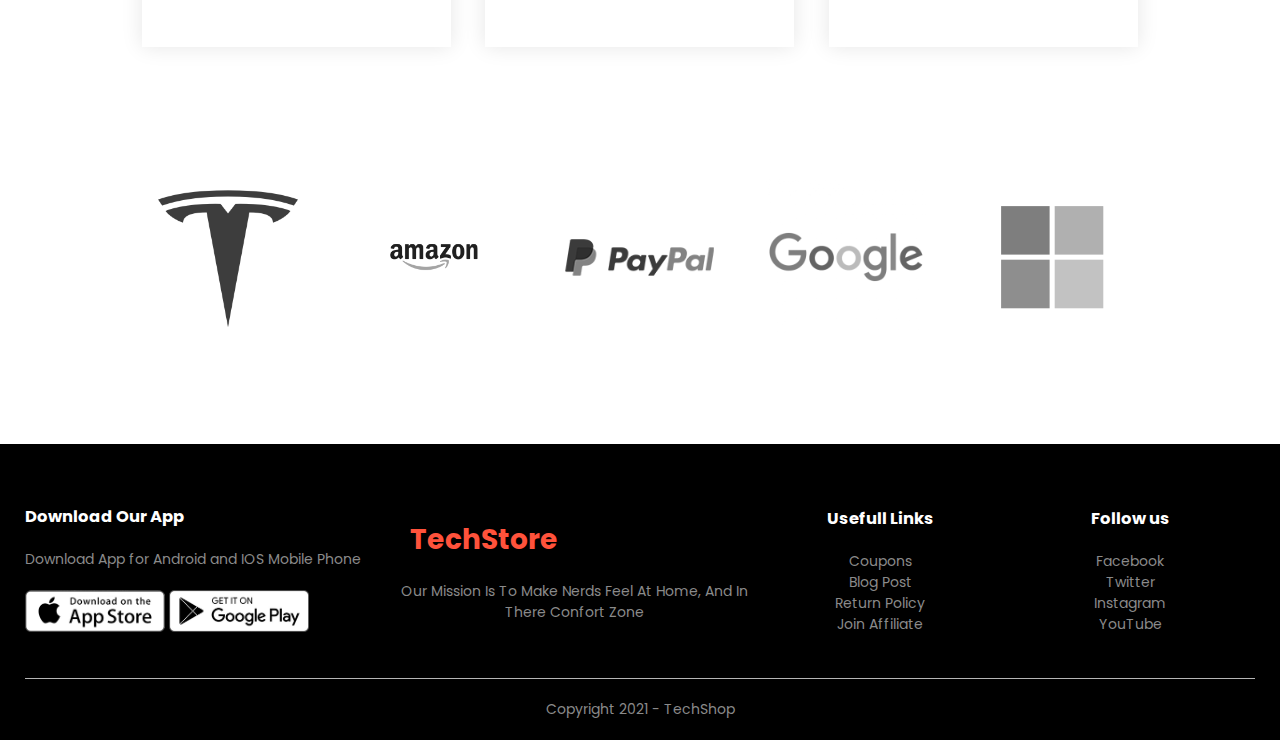
==== commit 9d59f94e: "Update index.html" ====
--- a/index.html
+++ b/index.html
@@ -13,7 +13,6 @@
     <link rel="stylesheet" href="https://stackpath.bootstrapcdn.com/font-awesome/4.7.0/css/font-awesome.min.css">
     <script src="https://code.jquery.com/jquery-3.6.0.min.js" integrity="sha256-/xUj+3OJU5yExlq6GSYGSHk7tPXikynS7ogEvDej/m4=" crossorigin="anonymous"></script>
     <script defer src="app.js"></script>
-
 </head>
 <body>
     <!------------ HEADER ------------>
@@ -21,16 +20,13 @@
         <div class="container">
             <div class="navbar">
                 <div class="logo">
-                    <h1>TechStore</h1>
+                    <a href="index.html"><h1>TechStore</h1></a>
                 </div>
 
                 <!--------- SEARCHBAR -------->
-                <div class="search-container">
-                    <form">
-                      <input type="text" placeholder="Search.." name="search">
-                      <!-- <button type="submit"><i class="fa fa-search"></i></button> -->
-                    </form>
-                </div>
+                <form>
+                    <input type="text" placeholder="Search.." name="search">
+                </form>
                 <!---------- NAVBAR ---------->
                 <nav>
                     <ul id="MenuItems">
@@ -38,7 +34,7 @@
                         <li><a href="products.html">Products</a></li>
                         <li><a href="">About</a></li>
                         <li><a href="">Contact</a></li>
-                        <li><a href="account.html">Account</a></li>
+                        <li><a href="">Account</a></li>
                     </ul>
                 </nav>
                 <img src="images/cart.png" width=30px height="30px">
--- a/style.css
+++ b/style.css
@@ -299,3 +299,34 @@
 .copyright {
     text-align: center;
 }
+
+/*-------- ALL PRODUCTS PAGE -------*/
+
+.row-2 {
+    /* justify-content: space-between; */
+    margin: 100px auto 50px;
+}
+select {
+    border: 1px solid #ff523b;
+    padding: 5px;
+}
+select:focus {
+    outline: none;
+}
+.page-btn {
+    margin: 0 auto 80px;
+}
+.page-btn span {
+    display: inline-block;
+    border: 1px solid #ff523b;
+    margin-left: 10px;
+    width: 40px;
+    height: 40px;
+    text-align: center;
+    line-height: 40px;
+    cursor: pointer;
+}
+.page-btn span:hover {
+    background: #ff523b;
+    color: #fff;
+}--- a/mediaquery.css
+++ b/mediaquery.css
@@ -1,10 +1,10 @@
+/*-------- MEDIA QUERY FOR MENU ITEMS < 128px Screen Size -------*/
+
 @media only screen and (max-width: 1028px) {
     .search-container {
         display: none;
     }
 }
-
-
 
 /*-------- MEDIA QUERY FOR MENU ITEMS < 800px Screen Size -------*/
 
